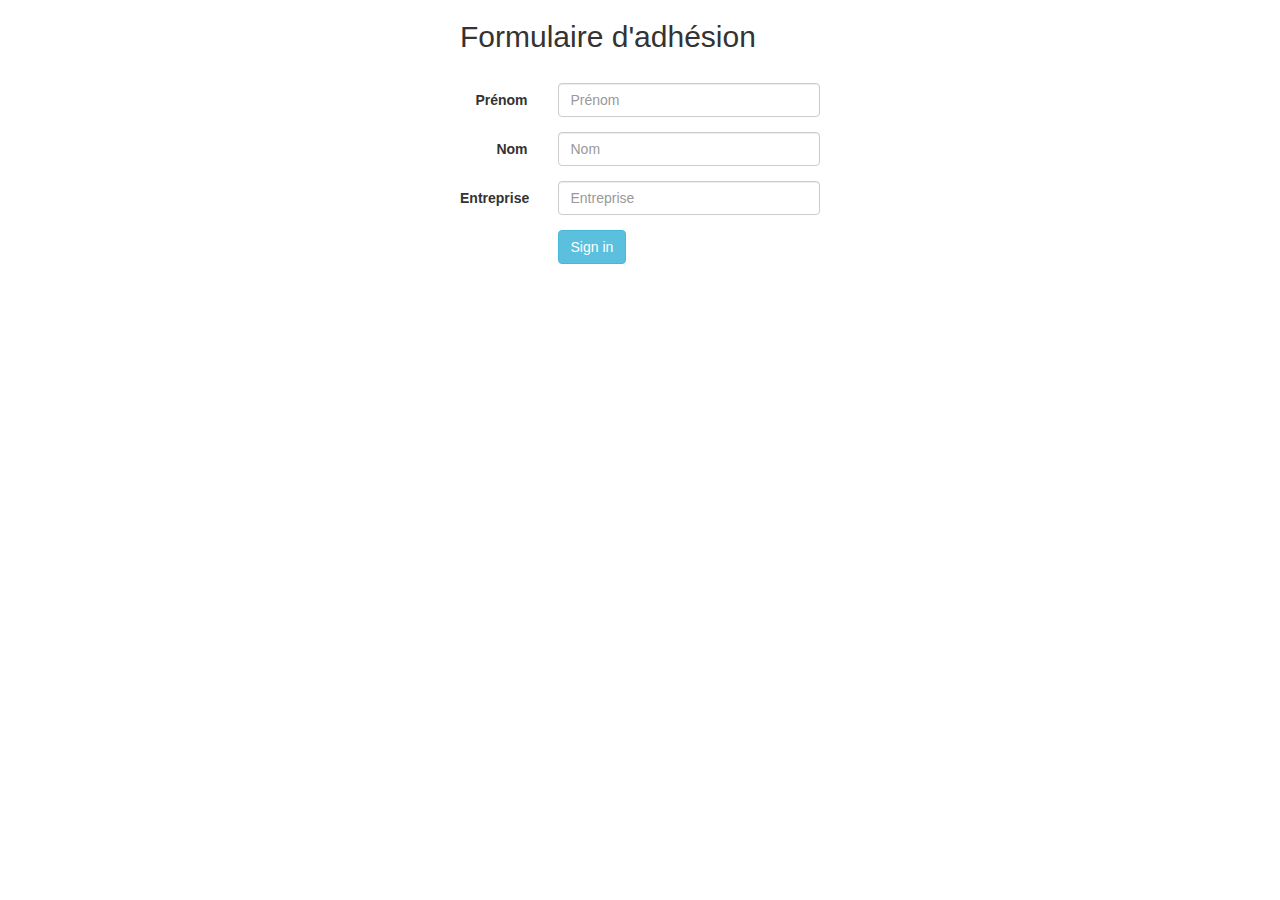
==== index.html @ fbda6fe1 "Refacto issue 1 : Créer formulaire" ====
<!DOCTYPE html>
<html lang="fr">
    <head>
        <meta name="viewport" content="width=device-width, initial-scale=1.0, maximum-scale=1.0, user-scalable=no">
        <meta charset="utf-8">
        <title>Adhésion</title>
        <link rel="stylesheet" href="css/bootstrap.min.css">
    </head>
    <body>
        <div class="container">
            <div class="row">
                <div class="col-xs-6 col-md-4"></div>
                <div class="col-xs-6 col-md-4">
                    <h2 class="align-center">Formulaire d'adhésion</h2><br>
                    <form class="form-horizontal" role="form" method="post">
                        <div class="form-group">
                            <label for="inputPrenom" class="col-sm-3 control-label">Prénom</label>
                            <div class="col-sm-9">
                                <input type="text" class="form-control" id="inputPrenom" placeholder="Prénom">
                            </div>
                        </div>
                        <div class="form-group">
                            <label for="inputNom" class="col-sm-3 control-label">Nom</label>
                            <div class="col-sm-9">
                                <input type="text" class="form-control" id="inputNom" placeholder="Nom">
                            </div>
                        </div>                        
                        <div class="form-group">
                            <label for="inputEntreprise" class="col-sm-3 control-label">Entreprise</label>
                            <div class="col-sm-9">
                                <input type="text" class="form-control" id="inputEntreprise" placeholder="Entreprise">
                            </div>
                        </div>
                        <div class="form-group">
                            <div class="col-sm-offset-3 col-sm-9">
                                <button type="submit" class="btn btn-info">Sign in</button>
                            </div>
                        </div>
                    </form>
                </div>
                <div class="col-xs-6 col-md-4"></div>
            </div>
        </div>
    </body>
</html>
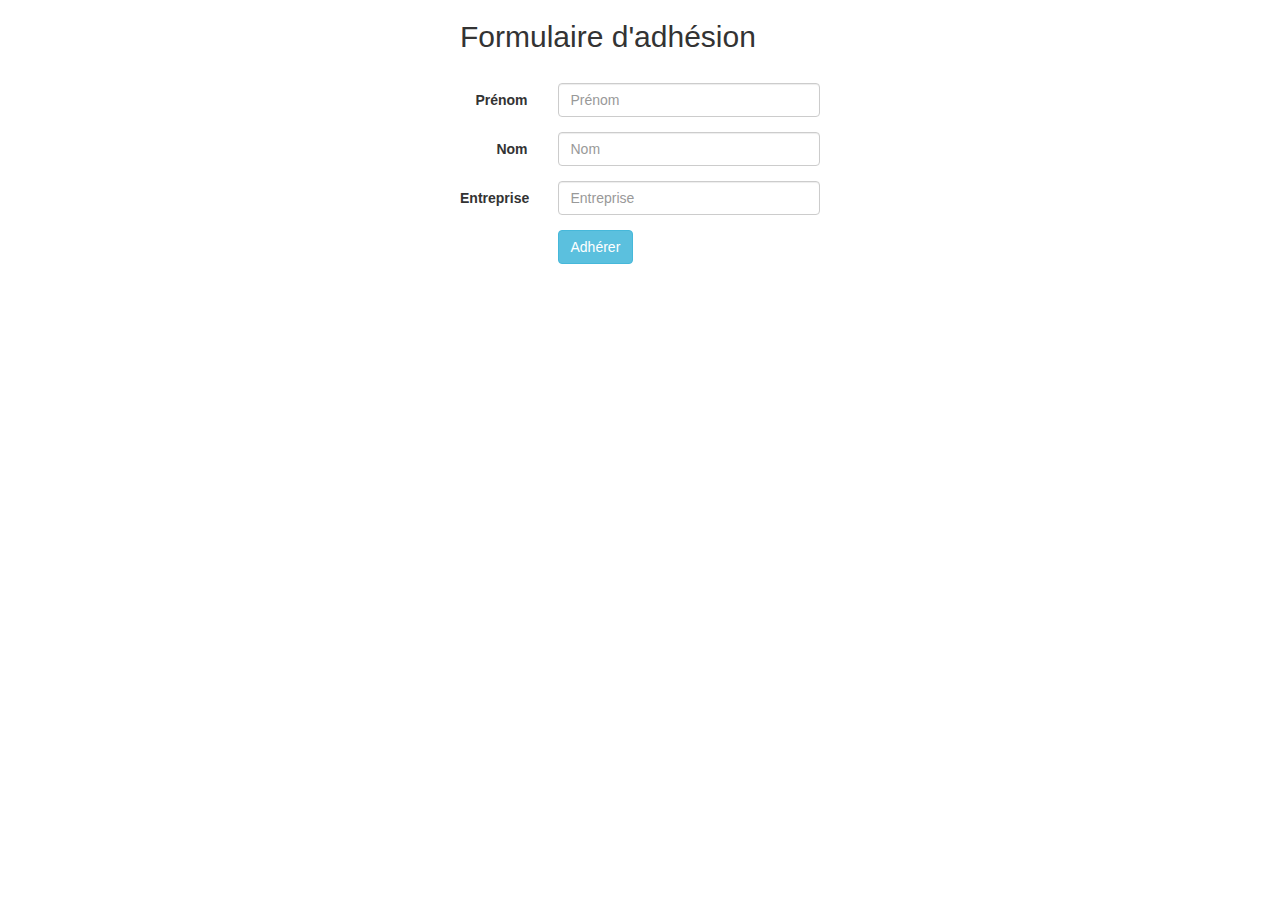
==== commit 19b35d3c: "Update submit button name" ====
--- a/index.html
+++ b/index.html
@@ -33,7 +33,7 @@
                         </div>
                         <div class="form-group">
                             <div class="col-sm-offset-3 col-sm-9">
-                                <button type="submit" class="btn btn-info">Sign in</button>
+                                <button type="submit" class="btn btn-info">Adhérer</button>
                             </div>
                         </div>
                     </form>
